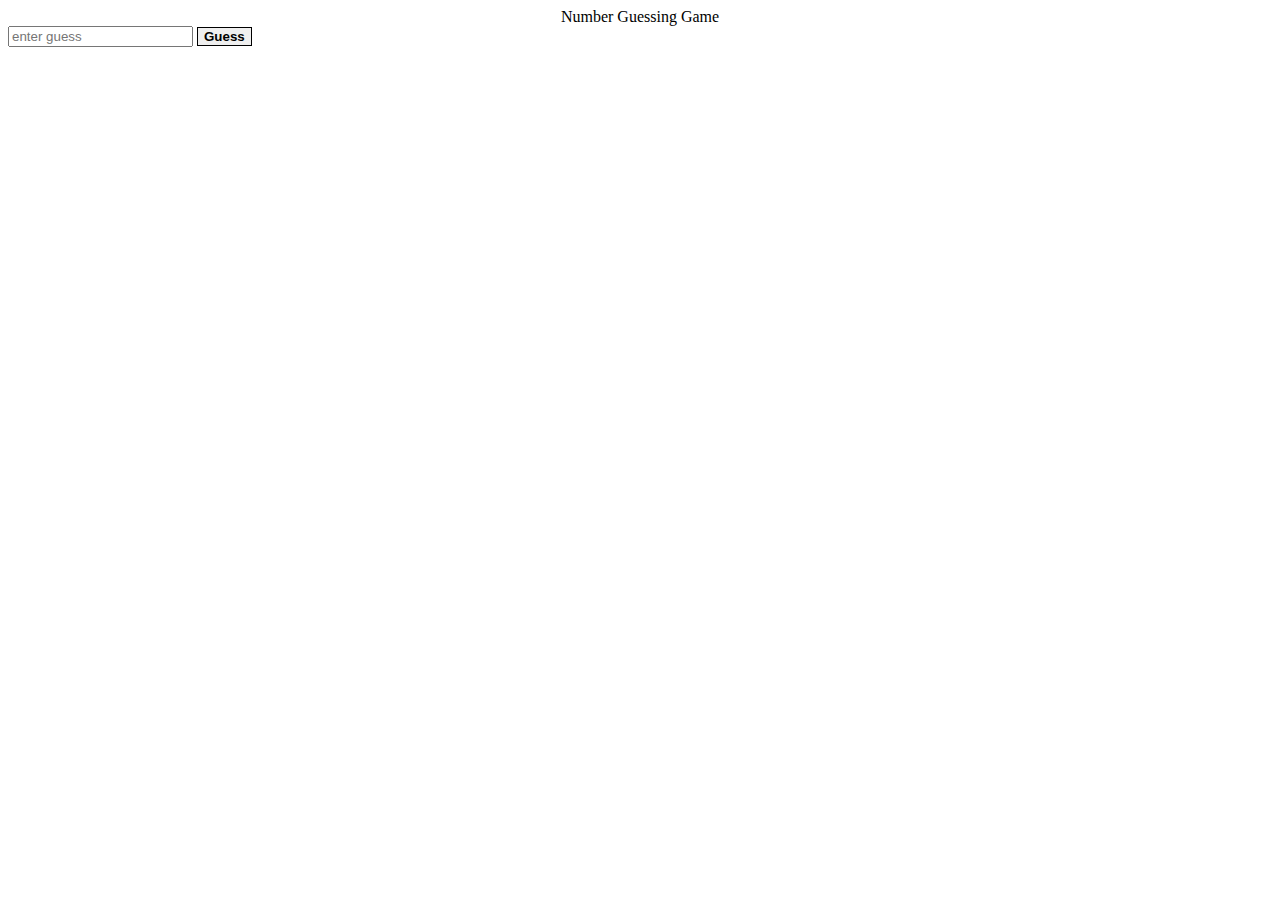
==== javascript-example/index.html @ a2147017 "first commit" ====
<!doctype html>
<html lang="en">
  <head>
    <meta charset="utf-8">
    <meta name="viewport" content="width=device-width, initial-scale=1">
    <title>Bootstrap demo</title>
    <link href="https://cdn.jsdelivr.net/npm/bootstrap@5.2.0-beta1/dist/css/bootstrap.min.css" rel="stylesheet" integrity="sha384-0evHe/X+R7YkIZDRvuzKMRqM+OrBnVFBL6DOitfPri4tjfHxaWutUpFmBp4vmVor" crossorigin="anonymous">
  </head>
  <body>
    <div class="container mt-5">
        <div class="card">
            <div class="card-header" style="text-align: center;">Number Guessing Game</div>
            <div class="card-body">
                 <input id="textValue" type="text" placeholder="enter guess" class="form-control" style="margin-bottom: 12px;"/>
                 <button  class="btn" style="border: 1px solid black;font-weight: 600;">Guess</button>
            </div>
        </div>
    </div>
    <script src="https://cdn.jsdelivr.net/npm/bootstrap@5.2.0-beta1/dist/js/bootstrap.bundle.min.js" integrity="sha384-pprn3073KE6tl6bjs2QrFaJGz5/SUsLqktiwsUTF55Jfv3qYSDhgCecCxMW52nD2" crossorigin="anonymous"></script>
  </body>
</html>
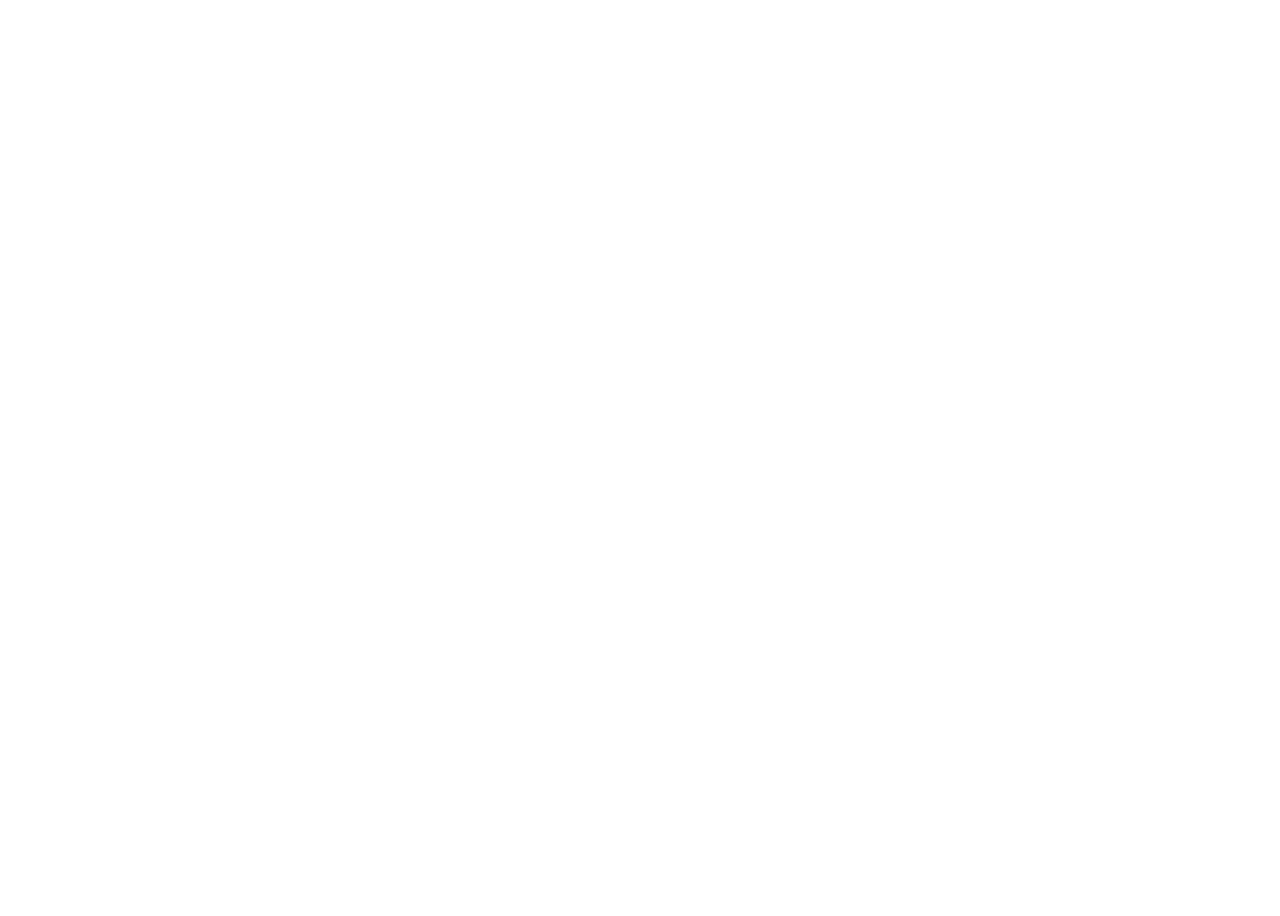
==== commit fd09795b: "todo-list part-1" ====
--- a/javascript-example/index.html
+++ b/javascript-example/index.html
@@ -1,21 +1,31 @@
-<!doctype html>
+<!DOCTYPE html>
 <html lang="en">
   <head>
-    <meta charset="utf-8">
-    <meta name="viewport" content="width=device-width, initial-scale=1">
+    <meta charset="utf-8" />
+    <meta name="viewport" content="width=device-width, initial-scale=1" />
     <title>Bootstrap demo</title>
-    <link href="https://cdn.jsdelivr.net/npm/bootstrap@5.2.0-beta1/dist/css/bootstrap.min.css" rel="stylesheet" integrity="sha384-0evHe/X+R7YkIZDRvuzKMRqM+OrBnVFBL6DOitfPri4tjfHxaWutUpFmBp4vmVor" crossorigin="anonymous">
+    <link
+      href="https://cdn.jsdelivr.net/npm/bootstrap@5.2.0-beta1/dist/css/bootstrap.min.css"
+      rel="stylesheet"
+      integrity="sha384-0evHe/X+R7YkIZDRvuzKMRqM+OrBnVFBL6DOitfPri4tjfHxaWutUpFmBp4vmVor"
+      crossorigin="anonymous"
+    />
+    <link rel="stylesheet" href="style.css">
   </head>
   <body>
-    <div class="container mt-5">
-        <div class="card">
-            <div class="card-header" style="text-align: center;">Number Guessing Game</div>
-            <div class="card-body">
-                 <input id="textValue" type="text" placeholder="enter guess" class="form-control" style="margin-bottom: 12px;"/>
-                 <button  class="btn" style="border: 1px solid black;font-weight: 600;">Guess</button>
-            </div>
-        </div>
+    <div class="container">
+      <div class="card">
+        <ul id="userList">
+        
+        </ul>
+      </div>
     </div>
-    <script src="https://cdn.jsdelivr.net/npm/bootstrap@5.2.0-beta1/dist/js/bootstrap.bundle.min.js" integrity="sha384-pprn3073KE6tl6bjs2QrFaJGz5/SUsLqktiwsUTF55Jfv3qYSDhgCecCxMW52nD2" crossorigin="anonymous"></script>
+
+    <script
+      src="https://cdn.jsdelivr.net/npm/bootstrap@5.2.0-beta1/dist/js/bootstrap.bundle.min.js"
+      integrity="sha384-pprn3073KE6tl6bjs2QrFaJGz5/SUsLqktiwsUTF55Jfv3qYSDhgCecCxMW52nD2"
+      crossorigin="anonymous"
+    ></script>
+    <script src="indexx.js"></script>
   </body>
-</html>+</html>
--- a/javascript-example/style.css
+++ b/javascript-example/style.css
@@ -0,0 +1,9 @@
+body{
+    display: grid;
+    min-height: 100vh;
+    place-content: center;
+}
+
+#userList{
+    padding: 5rem;
+}